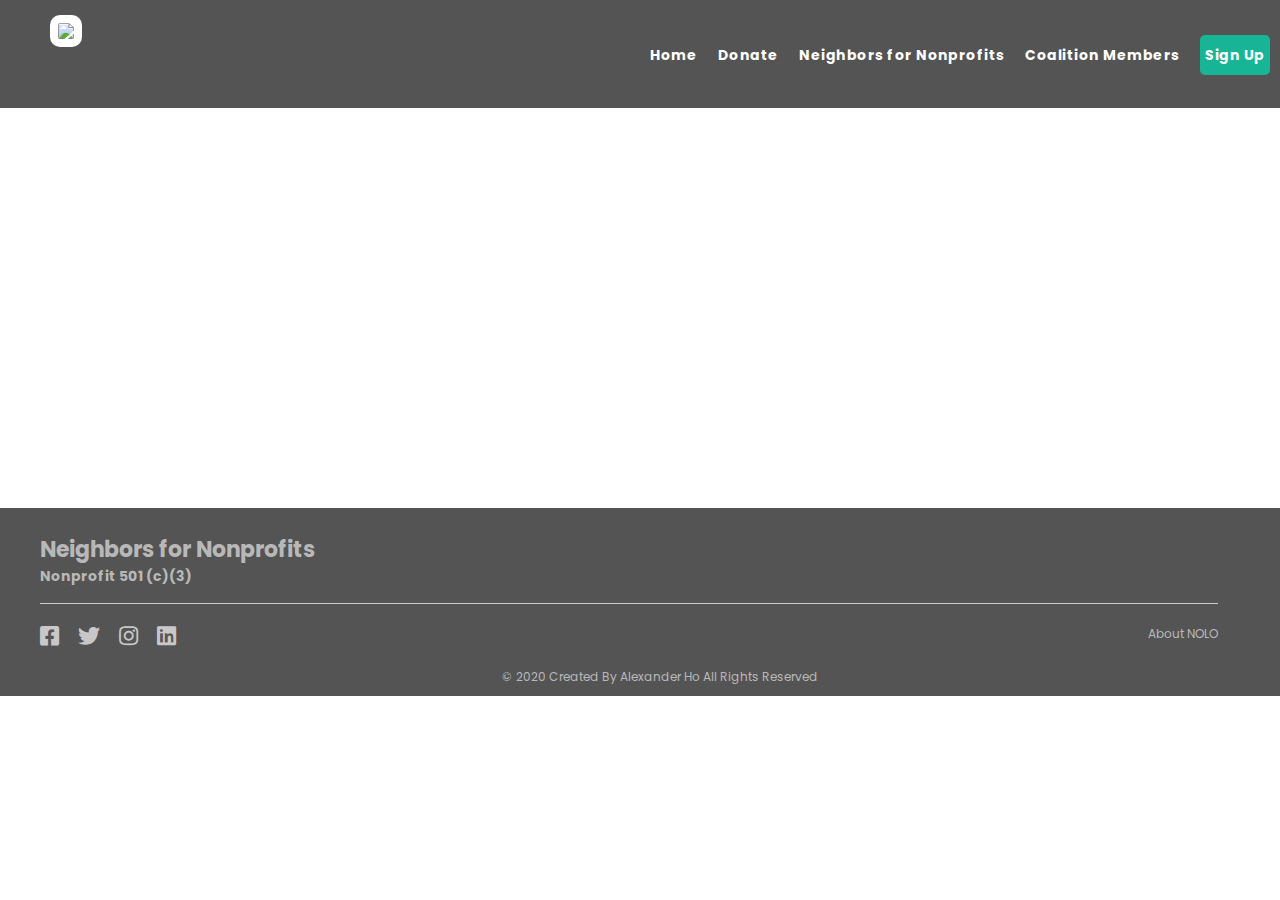
==== coalition.html @ 24a7edab "Minor edits to fields" ====
<!DOCTYPE html>
<html>
    <head>
        <title>No One Left Offline | Neighbors for Nonprofits</title>  
        <script src="https://code.jquery.com/jquery-1.12.4.min.js"></script>
        <script src="https://cdnjs.cloudflare.com/ajax/libs/ScrollMagic/2.0.6/ScrollMagic.min.js"></script>
        
        <!-- <script>"https://cdnjs.cloudflare.com/ajax/libs/gsap/2.0.2/TweenMax.min.js"</script>
        <script>"https://cdnjs.cloudflare.com/ajax/libs/gsap/2.0.2/TimelineMax.min.js"</script>
        <script>"https://cdnjs.cloudflare.com/ajax/libs/ScrollMagic/2.0.6/plugins/animation.gsap.min.js"</script> -->
        
        <link rel="stylesheet" type="text/css" href="index.css">
        <link rel="shortcut icon" type="image/x-icon" href="https://images.squarespace-cdn.com/content/v1/5e532617af7c0128b39f5020/1592879713247-3BJ4O5IWFOCCEOQ31GDD/ke17ZwdGBToddI8pDm48kBkPprj38Jj8IHXfaqWrso9Zw-zPPgdn4jUwVcJE1ZvWhcwhEtWJXoshNdA9f1qD7fuBZ4h1tngtocbAcnQlXilA7XZqUQCRESXuiPI2cORINf7MtWjmb35GXF99s-Ht7g/favicon.ico?format=100w">
        <link rel="stylesheet" href="https://fonts.googleapis.com/css2?family=Poppins&display=swap">
        <link rel="stylesheet" href="https://fonts.googleapis.com/css2?family=Open+Sans&family=Staatliches&display=swap">
        <link rel="stylesheet" href="https://cdnjs.cloudflare.com/ajax/libs/font-awesome/5.13.1/css/all.css">
        
        <script src="index.js"></script>
    </head>
    <body>
        <header class="header-coalition">
            <div class="background-image-coalition"></div> 
                <nav>
                    <div class="logo">
                        <img src="../NOLO/images/NOLO.png"/>
                    </div>
                    <ul class="nav-links">
                        <li><a href="index.html">Home</a></li>
                        <li><a href="https://www.neighbors4nonprofits.org/home#donate">Donate</a></li>
                        <li><a href="https://www.neighbors4nonprofits.org/home#CAN">Neighbors for Nonprofits</a></li>
                        <li><a href="#">Coalition Members</a></li>
                        <li><a href="signup.html" id="signup">Sign Up</a></li>
                    </ul>
                    
                    <!-- <div class="header-burger">
                        <button class="nav-icon">
                            <div></div>
                        </button>
                        <script>
                            // Look for .hamburger
                            var hamburger = document.querySelector(".nav-icon");
                            // On click
                            hamburger.addEventListener("click", function() {
                            // Toggle class "is-active"
                            hamburger.classList.toggle("is-active");
                            // Do something else, like open/close menu
                            });
                        </script>
                    </div> -->
                </nav>
    </header>
    <section class="coalition-title-container">
        <div class="coalition-background">
            <div class="coalition-title">
                <h1>
                    Meet our Coalition
                </h1>
                <h3>
                    We're on a mission to help bridge the digital divide
                </h3>
            </div>
        </div>
    </section>
    <section class="coalition-member-container"> 

    </section>
    <footer class="footer">
        <img src="">
            <h1>Neighbors for Nonprofits</h1>
            <h2>Nonprofit 501 (c)(3)</h2>
            <hr/>
        <div class="footer-container">
            <div class="left-col">
                <div class="social-media">
                    <a href="https://www.facebook.com/no1leftoffline/"><i class="fab fa-facebook-square"></i></a>
                    <a href="https://twitter.com/no1leftoffline"><i class="fab fa-twitter"></i></a>
                    <a href="https://instagram.com/no1leftoffline"><i class="fab fa-instagram"></i></a>
                    <a href="https://www.linkedin.com/company/no-one-left-offline/"><i class="fab fa-linkedin"></i></a>
                </div>
            </div>
            <div class="right-col">
                <div class="add-info">
                    <!-- <a href="https://nooneleftoffline.org/neighbors4nonprofits">Privacy</a> -->
                    <a href="https://nooneleftoffline.org/neighbors4nonprofits">About NOLO</a>
                </div>
            </div>
        </div>
        <div>
            <p class="rights-text">© 2020 Created By Alexander Ho All Rights Reserved</p>
        </div>
    </footer>
    </body>
</html>
---- index.css ----
* {
    margin: 0;
    padding: 0;
    box-sizing: border-box;
}

html, body {
    background-color: white;
    background-repeat: no-repeat;
	background-size: cover;
    width: 100%;
    height: 100%;
}

body {
    animation: fadeInAnimation ease 1.5s; 
    animation-iteration-count: 1; 
    animation-fill-mode: forwards; 
}

@keyframes fadeInAnimation { 
    0% { 
        opacity: 0; 
    } 
    100% { 
        opacity: 1; 
    } 
} 

.header-index {
    background-image: linear-gradient(-90deg,rgb(0, 74, 173), rgb(255,22,22));
    background-position: center;
    background-repeat: no-repeat;
    background-attachment: fixed;
    background-size: cover;
    left: 0;
    right: 0;
    height: 100%;
    z-index: -1;
}

.logo {
    float: left;
    margin: 15px 0 0 50px;
}

.logo img {
    padding: 8px;
    max-width: 100%;
    height: 7vh;
    background-color: rgba(255,255,255,1);
    border-radius: 10px;
}

nav {
    height: 12vh;
    font-family: 'Poppins', sans-serif;
    letter-spacing: 0.03em;
    z-index: 99;
}

.nav-links {
    display: flex;
    list-style: none;
    justify-content: space-around;
    align-items: center;
    margin-left: auto;
    width: 50%;
    height: 100%;
}

.nav-links li a {
    text-decoration: none;
    font-size: 14px;
    font-weight: bold;
    color: white;
    position: relative;
    padding: 15px 0px 15px 0px;
}

a:after {    
    background: none repeat scroll 0 0 transparent;
    bottom: 0;
    content: "";
    display: block;
    height: 2px;
    left: 50%;
    position: absolute;
    background: #fff;
    transition: width 0.3s ease 0s, left 0.3s ease 0s;
    width: 0;
}

.nav-links a:hover:after {
    width: 100%; 
    left: 0;
    z-index: 5;
}

#signup {
    padding: 10px 5px;
    background-color: rgb(23, 181, 149);
    border-radius: 5px;
}

#signup:hover {
    background-color: rgb(26, 203, 168);
    text-decoration: none;
}

#signup:hover:after {
    width: 0px;
}

.landing h1 {
    position: absolute;
    float: left;
    margin-left: 50px;
    top: 20%;
    text-align: center;
    font-size: 50px;
    font-family: 'Poppins', sans-serif;
    color: white;
}

.landing img {
    position: absolute;
    width: 400px;
    top: 20%;
    right: 20%;
    border-radius: 10px;
}

@media screen and (max-width: 1024px) {

    

    .nav-links {
        position: fixed;
        background: rgb(0, 74, 173);
        height: 100vh;
        width: 100%;
        flex-direction: column;
        display: none;
    }
}
  
.nav-icon {
    position: absolute;
    right: 5%;
    top: 5%;
    width: 40px;
    background: none !important;
    border: none;
    outline: none;
    cursor: pointer;
}

.nav-icon:after, 
.nav-icon:before, 
.nav-icon div {
    
    background-color: white;
    border-radius: 3px;
    content: '';
    display: block;
    height: 1px;
    margin: 7px 0;
    transition: all .2s ease-in-out;
}

.nav-icon.is-active:before {
    transform: translateY(8px) rotate(135deg);
}

.nav-icon.is-active:after {
    transform: translateY(-8px) rotate(-135deg);
}

.nav-icon.is-active div {
    transform: scale(0);
}

.wave {
    position: absolute;
    bottom: 0;
    left: 0;
}

.blob {
    position: absolute;
    width: 600px;
    bottom: 2%;
    right: 8%;
    /* z-index: -1; */
}

#network {
    z-index: 1000;
    position: absolute;
    bottom: 20%;
    right: 10%;
    max-width: 40%;
    height: auto;
}

.info {
    margin-top: 100px;
}

.why-container {
    height: 300px;
}

.fade-in {
    width: 100%;
    height: 400px;
    /* margin-top: 10%; */
    text-align: center;
    opacity: 0;
    transform: translateY(50px);
    transition: all 1s ease-out;
}

.fade-in.show {
    opacity: 1;
    transform: translateY(0)
}

.fade-in h1 {
    font-family: 'Staatliches', cursive;
    margin: 0;
    font-size: 120px;
    letter-spacing: 0.1em;
}

.fade-in h2 {
    font-family: 'Open Sans', sans-serif;
    font-weight: lighter;
    letter-spacing: 01.em;
    line-height: 1.5;
    width: 70%;
    font-size: 20px;
    margin-left: 15%;
}

.help-container {
    position: relative;
    background: linear-gradient(rgba(0,0,0,.7), rgba(255,255,255,0)), url("images/golden-gate.jpg");
    background-size: cover;
    background-attachment: fixed;
    /* background-color: rgb(84,84,84); */
    font-family: 'Poppins', sans-serif;
    color: white;
}

.help-container h1 {
    font-family: 'Staatliches', cursive;
    padding-top: 50px;
    text-align: center;
    font-size: 60px;
    letter-spacing: 0.1em;
}

section .blur {
    position: relative;
    padding: 50px;
    overflow: hidden;
    z-index: 20;
}

section .blur:before {
    background: linear-gradient(rgba(0,0,0,.7), rgba(255,255,255,0)), url("images/golden-gate.jpg");
    background-size: cover;
    background-attachment: fixed;
    height: 100%;
    position: absolute;
    content: '';
    top: 0px;
    left: 0px;
    right: 0px;
    bottom: 0px;
    filter: blur(5px); 
    -webkit-filter: blur(5px);
    -moz-filter: blur(5px);
    z-index: -1;
}

.help-list ul {
    list-style: none;
    text-align: center;
}

.help-list li {
    width: 30%;
    display: table-cell;
    padding: 50px 20px 50px 20px;
    font-size: 30px;
}

#circle {
    margin: auto;
    display: table;
    text-align: center;
    vertical-align: middle;
    background-color: white;
    border-radius: 50%;
    width: 200px;
    height: 200px;
}

#circle img {
    max-width: 125px;
    margin-top: 20%;
}

.help-list span {
    color: rgb(255, 22, 22);
    font-weight: bold;
    background-color: white;
    padding: 5px;
    border-radius: 50%;
}

.help-list p {
    margin: 20px 0;
    padding: 20px 0;
    /* background-color: white;
    border-radius: 10px; */
}

.how-container {
    position: relative;
    font-family: 'Open Sans', sans-serif;
    margin-bottom: 50px;
}

.how-container h1 {
    font-family: 'Staatliches', cursive;
    letter-spacing: 0.05em;
    padding: 75px 0 75px 0;
    text-align: center;
    font-size: 60px;
}

.how-img-list ul {
    list-style: none;
    text-align: center;
}

.how-img-list li {
    width: 450px;
    padding: 0 40px 0 40px;
    display: inline-table;
}

.how-img-list img {
    height: 100%;
    width: 100%;
}

.how-img-list h4 {
    padding: 25px;
}

.how-img-list li p {
    padding: 0;
    font-weight: lighter;
    line-height: 1.8;
    -webkit-font-smoothing: antialiased;
}

.how-link-list ul {
    list-style: none;
    text-align: center;
    display: inline-block;
}

.how-link-list li p{
    width: 300px;
}

.gofundme-container {
    font-family: 'Staatliches', cursive;
    letter-spacing: 0.05em;
    margin: 10vh;
}

.gofundme-container h1 {
    text-align: center;
    padding: 30px;
    font-size: 42px;
    font-weight: 500;
}

strong {
    font-weight: bold;
}


footer {
    background-color: rgb(84,84,84);
    color: rgb(184, 184, 184);
    position: relative;
    height: auto;
    font-family: 'Poppins', sans-serif;
    clear: both;
    /* padding: 60px; */
    padding-left: 40px;
    justify-content: space-between;
}

.footer-container {
    display: flex;
    justify-content: space-between;
    flex-wrap: wrap-reverse;
    margin-bottom: 15px;
}

.social-media a {
    color: rgb(200, 200, 200);
    margin-right: 15px;
    font-size: 22px;
    text-decoration: none;
}

.social-media a:hover {
    /* color: rgb(102, 106, 110);  */
    color: rgb(255,255,255);
}

footer h1 {
    font-size: 22px;
}

footer h2 {
    font-size: 14px;
}

hr {
    width: 95%;
    display: block;
    height: 1px;
    border: 0;
    border-top: 1px solid #ccc;
    margin: 1em 0;
    padding: 0;
}

.right-col {
    margin-right: 5%;
}

.add-info a {
    text-decoration: none;
    color: rgb(184,184,184); 
    font-size: 12px;
    margin-left: 30px;
}

.add-info a:hover {
    color: rgb(255,255,255);
}

footer p {
    font-size: 12px;
    padding-bottom: 10px;
}

.rights-text {
    text-align: center;
}

/*
    Coalition CSS Section
*/


.header-coalition {
    background-color: rgb(84,84,84);
}

.coalition-title-container {
    background-image: url(https://www.cloudflare.com/img/about/people/people-lunch.jpg);
    background-repeat: no-repeat;
    background-size: cover;
}

.coalition-background {
    height: 400px;
}

.coalition-title {
    font-family: 'Staatliches', cursive;
    padding-top: 7%; 
    text-align: center;
    letter-spacing: 0.05em;
    color: white;
}

.coalition-title h1 {
    font-size: 70px;
}

.coalition-title h3 {
    font-size: 50px;
}
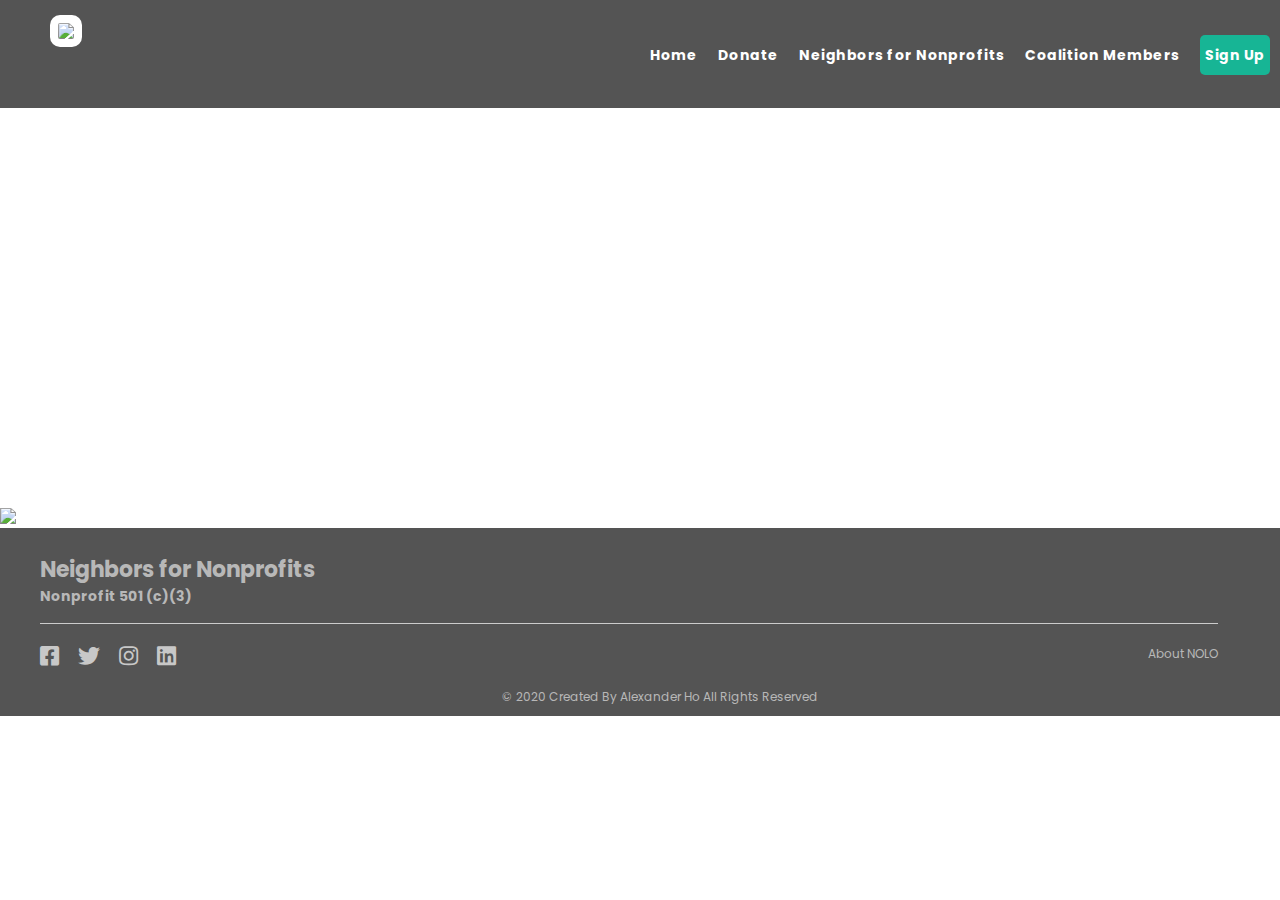
==== commit f407606d: "Test addition of coalition member" ====
--- a/coalition.html
+++ b/coalition.html
@@ -62,7 +62,9 @@
         </div>
     </section>
     <section class="coalition-member-container"> 
-
+        <div class="coalition-gallery">
+            <a href="https://www.sftechcouncil.org/"><img src="https://images.squarespace-cdn.com/content/v1/5e532617af7c0128b39f5020/1593442515811-RJ5KIPPV3V90JQXEW7O9/[base64]/SFTC+Logo.png"></a>
+        </div>
     </section>
     <footer class="footer">
         <img src="">
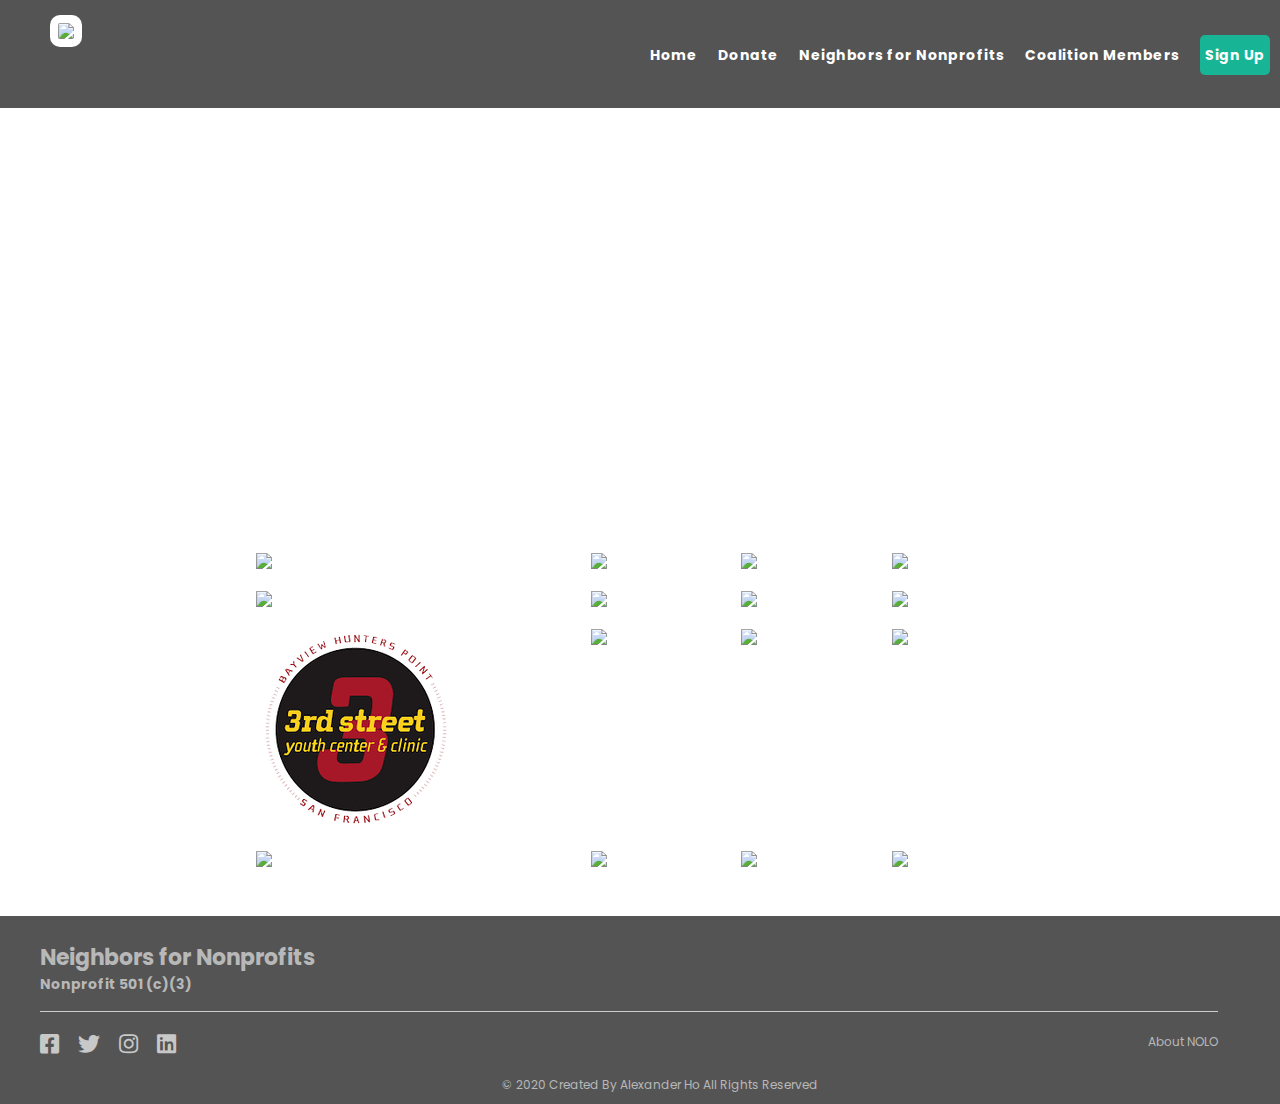
==== commit 212dfcc2: "Added more coalition members" ====
--- a/coalition.html
+++ b/coalition.html
@@ -63,7 +63,54 @@
     </section>
     <section class="coalition-member-container"> 
         <div class="coalition-gallery">
-            <a href="https://www.sftechcouncil.org/"><img src="https://images.squarespace-cdn.com/content/v1/5e532617af7c0128b39f5020/1593442515811-RJ5KIPPV3V90JQXEW7O9/[base64]/SFTC+Logo.png"></a>
+            <div class="coalition-img">
+                <a href="https://www.sftechcouncil.org/"><img src="https://images.squarespace-cdn.com/content/v1/5e532617af7c0128b39f5020/1593442515811-RJ5KIPPV3V90JQXEW7O9/[base64]/SFTC+Logo.png"></a>
+            </div>
+            <div class="coalition-img">
+                <a href="https://www.cuspimpact.com/"><img src="https://images.squarespace-cdn.com/content/v1/5e532617af7c0128b39f5020/1593442564686-71A7IJXSQO7SRTCKNM0F/[base64]/CUSP+LOGO+_RM002.jpg"></a>
+            </div>
+            <div class="coalition-img">
+                <a href="https://www.human-i-t.org/"><img src="https://images.squarespace-cdn.com/content/v1/5e532617af7c0128b39f5020/1593446349003-4GZH26BRN63JV3EQSOTO/ke17ZwdGBToddI8pDm48kNcN2KFm4bTuHs0Mq5dVkHBZw-zPPgdn4jUwVcJE1ZvWEtT5uBSRWt4vQZAgTJucoTqqXjS3CfNDSuuf31e0tVE3neEWgt510Oh99Ot1CpoEOBvSoMRpb7H5pb6h4gDSJzENQyjwrrg-L9KKr-OMnOw/5c2d8cd5a1a87265bf93c749_logo.jpg"></a>
+            </div>
+            <div class="coalition-img">
+                <a href="https://www.bavc.org/"><img src="images/bavc_sliderimage.jpg"></a>
+            </div>
+            <div class="coalition-img">
+                <a href="https://openhubproject.com/"><img src="https://images.squarespace-cdn.com/content/v1/5e532617af7c0128b39f5020/1593445815051-9MZFLFWCEYYJX79PH6X1/ke17ZwdGBToddI8pDm48kEZmreZUqp9riK2Us7rm6-cUqsxRUqqbr1mOJYKfIPR7LoDQ9mXPOjoJoqy81S2I8N_N4V1vUb5AoIIIbLZhVYxCRW4BPu10St3TBAUQYVKcARVZH9fQFp45XEQOIszrixXx1Ues37g5mihWIwlvZ7xC_tjebUEjvsYyri4hGBR8/OpenHub-Project-Logo.png"></a>
+            </div>
+            <div class="coalition-img">
+                <a href="https://www.miraclemessages.org/"><img src="https://images.squarespace-cdn.com/content/v1/5e532617af7c0128b39f5020/1593530732523-N8MKF6W50C7N7MUO48UO/ke17ZwdGBToddI8pDm48kBGYFuFqa97jWXMQbkAE4jAUqsxRUqqbr1mOJYKfIPR7LoDQ9mXPOjoJoqy81S2I8N_N4V1vUb5AoIIIbLZhVYxCRW4BPu10St3TBAUQYVKcPPQT3OZdiTX2BgoKQ-ic0BRfy2U83ug1kaT0R10vjccX8P4B35DPBAqeGGoywKgP/Group+38.png"></a>
+            </div>
+            <div class="coalition-img">
+                <a href="https://www.freegeek.org/"><img src="https://images.squarespace-cdn.com/content/v1/5e532617af7c0128b39f5020/1593445604053-AZET2XBKL14OG1ALOBUI/[base64]/FreeGeek_logo-11x11.png"></a>
+            </div>
+            <div class="coalition-img">
+                <a href="https://devmission.org/"><img src="https://images.squarespace-cdn.com/content/v1/5e532617af7c0128b39f5020/1594387879673-GO3HMVLL7E3QWRP60OYO/ke17ZwdGBToddI8pDm48kCQO3P2qKHNWYO9MVRJj3O1Zw-zPPgdn4jUwVcJE1ZvWEtT5uBSRWt4vQZAgTJucoTqqXjS3CfNDSuuf31e0tVH4a6yzjHah_6d3YFAIG_8ywJysY1fknowyI19LmaxmS9Wsv21S3pEHsTHSnrILWus/cropped-Wordpress-Logo.jpg"></a>
+            </div>
+            <div class="coalition-img">
+                <a href="http://3rdstyouth.org/about-us/"><img src="images/3rdStreet.png"></a>
+            </div>
+            <div class="coalition-img">
+                <a href="http://bayviewmagic.org/"><img src="https://images.squarespace-cdn.com/content/v1/5e532617af7c0128b39f5020/1593446511377-6WEVWM8JOLKS2EHGRUL8/ke17ZwdGBToddI8pDm48kBQQN4B_zPKFsZo1VdUCIQRZw-zPPgdn4jUwVcJE1ZvWEtT5uBSRWt4vQZAgTJucoTqqXjS3CfNDSuuf31e0tVGpKKY6FpFP1fe6e06Ycy30I6FmoHwmHHsW0KMn_fMMLmQ6l2WM7tn7mqHTODzkmeM/bmagic-logo-vector.png"></a>
+            </div>
+            <div class="coalition-img">
+                <a href="https://www.opportunityjunction.org/"><img src="https://images.squarespace-cdn.com/content/v1/5e532617af7c0128b39f5020/1594388270448-QE4UXEEK23L575K3CN2A/ke17ZwdGBToddI8pDm48kM_M0jXhWY5dE4JriZhPM3pZw-zPPgdn4jUwVcJE1ZvWQUxwkmyExglNqGp0IvTJZUJFbgE-7XRK3dMEBRBhUpxEtyA1SMDkZBPtgwdeFyKzqQ9KFYkFtWEnmTLG_rk3Yy69gI5WKtfiZzVDrq46C0Y/OJ_Logo_2x.png"></a>
+            </div>
+            <div class="coalition-img">
+                <a href="https://prcsf.org/"><img src="https://images.squarespace-cdn.com/content/v1/5e532617af7c0128b39f5020/1593447205468-4S9RZAXE3VAD7AJ1CAKR/ke17ZwdGBToddI8pDm48kJae8c_MchUT95VF86H_uNxZw-zPPgdn4jUwVcJE1ZvWEtT5uBSRWt4vQZAgTJucoTqqXjS3CfNDSuuf31e0tVHdPLKAZ9vn_MzaALzM7q95lf0oJwGamu7kn_R7UEpqopu3E9Ef3XsXP1C_826c-iU/PRC_Logo_CLR_RGB+1+%281%29.png"></a>
+            </div>
+            <div class="coalition-img">
+                <a href="https://missionmerchants.com/"><img src="https://images.squarespace-cdn.com/content/v1/5e532617af7c0128b39f5020/1594387985193-H7HJYV4QPU2GEVGNZBXV/ke17ZwdGBToddI8pDm48kDCb66xbLRhHSp7ybHWOWy1Zw-zPPgdn4jUwVcJE1ZvWQUxwkmyExglNqGp0IvTJZamWLI2zvYWH8K3-s_4yszcp2ryTI0HqTOaaUohrI8PI3tRFSdUWdZA06ebCzd_FbJaDXFU05FXW4Kr-IDs4s50/bh57tl582qh42e1y+1.png"></a>
+            </div>
+            <div class="coalition-img">
+                <a href="http://littlebrotherssf.org/"><img src="https://images.squarespace-cdn.com/content/v1/5e532617af7c0128b39f5020/1594059423896-YTJ27IXJNVABQ1392NNR/ke17ZwdGBToddI8pDm48kGfiFqkITS6axXxhYYUCnlRZw-zPPgdn4jUwVcJE1ZvWQUxwkmyExglNqGp0IvTJZUJFbgE-7XRK3dMEBRBhUpxQ1ibo-zdhORxWnJtmNCajDe36aQmu-4Z4SFOss0oowgxUaachD66r8Ra2gwuBSqM/cropped-LBFE-Logo-1.png"></a>
+            </div>
+            <div class="coalition-img">
+                <a href="http://sendforc.org/"><img src="https://images.squarespace-cdn.com/content/v1/5e532617af7c0128b39f5020/1594858066068-SPPLFJ56QCBKTHKO74R6/[base64]/Logo%2BRedesign.png"></a>
+            </div>
+            <div class="coalition-img">
+                <a href="https://www.codetenderloin.org/"><img src="https://images.squarespace-cdn.com/content/v1/5e532617af7c0128b39f5020/1594858278625-AUPFEZPDHJF3A2LG3M9P/[base64]/Code%2BTenderloin%2BWHITE%2BType%2BRGB.png"></a>
+            </div>
         </div>
     </section>
     <footer class="footer">
--- a/index.css
+++ b/index.css
@@ -506,4 +506,31 @@
     font-size: 50px;
 }
 
-
+.coalition-gallery {
+    position: relative;
+    height: auto;
+    width: 60%;
+    margin: auto;
+    padding: 45px 0 45px 0;
+    display: grid;
+    grid-template-columns: auto auto auto auto;
+    grid-gap: 2vmin;
+    grid-auto-flow: dense;
+}
+
+/* .coalition-gallery .coalition-img {
+    position: relative;
+    width: 100%;
+    height: 100%;
+    overflow: hidden;
+} */
+
+.coalition-gallery .coalition-img img {
+    position: relative;
+    width: 200px;
+    height: auto;
+    max-height: 200px;
+    overflow: hidden;
+}
+
+
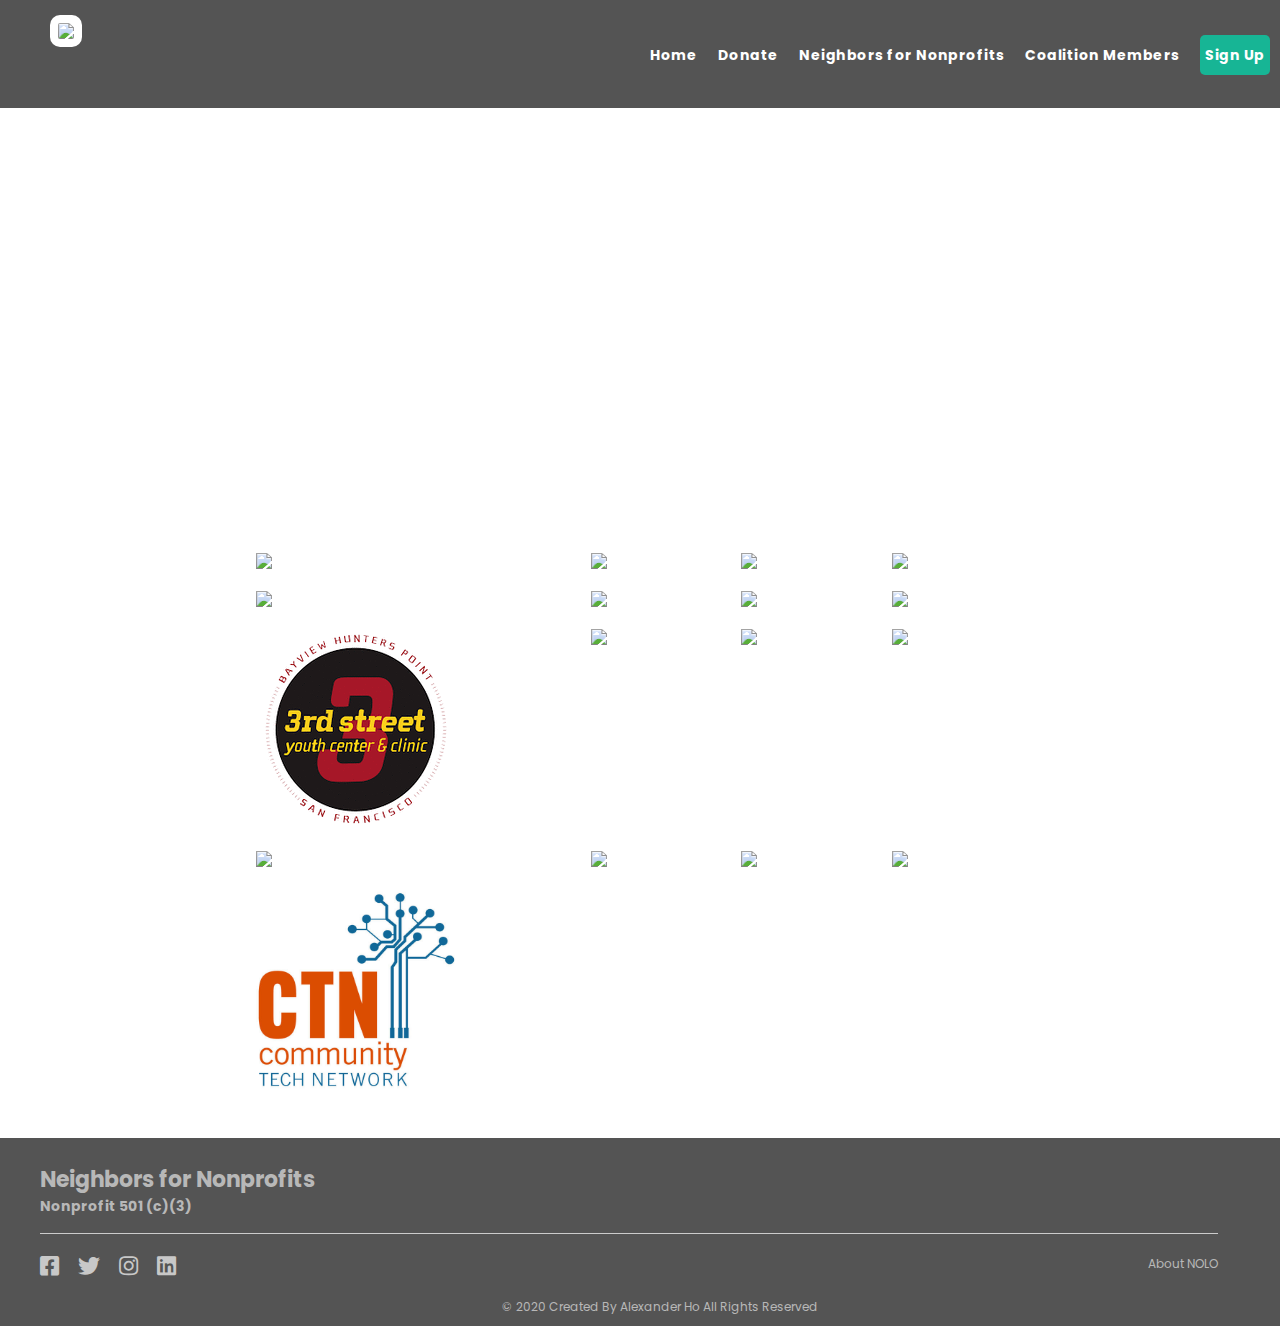
==== commit 2a28f09a: "Added another coalition member" ====
--- a/coalition.html
+++ b/coalition.html
@@ -111,6 +111,9 @@
             <div class="coalition-img">
                 <a href="https://www.codetenderloin.org/"><img src="https://images.squarespace-cdn.com/content/v1/5e532617af7c0128b39f5020/1594858278625-AUPFEZPDHJF3A2LG3M9P/[base64]/Code%2BTenderloin%2BWHITE%2BType%2BRGB.png"></a>
             </div>
+            <div class="coalition-img">
+                <a href="https://www.communitytechnetwork.org/"><img src="images/commtech.jpg"></a>
+            </div>
         </div>
     </section>
     <footer class="footer">
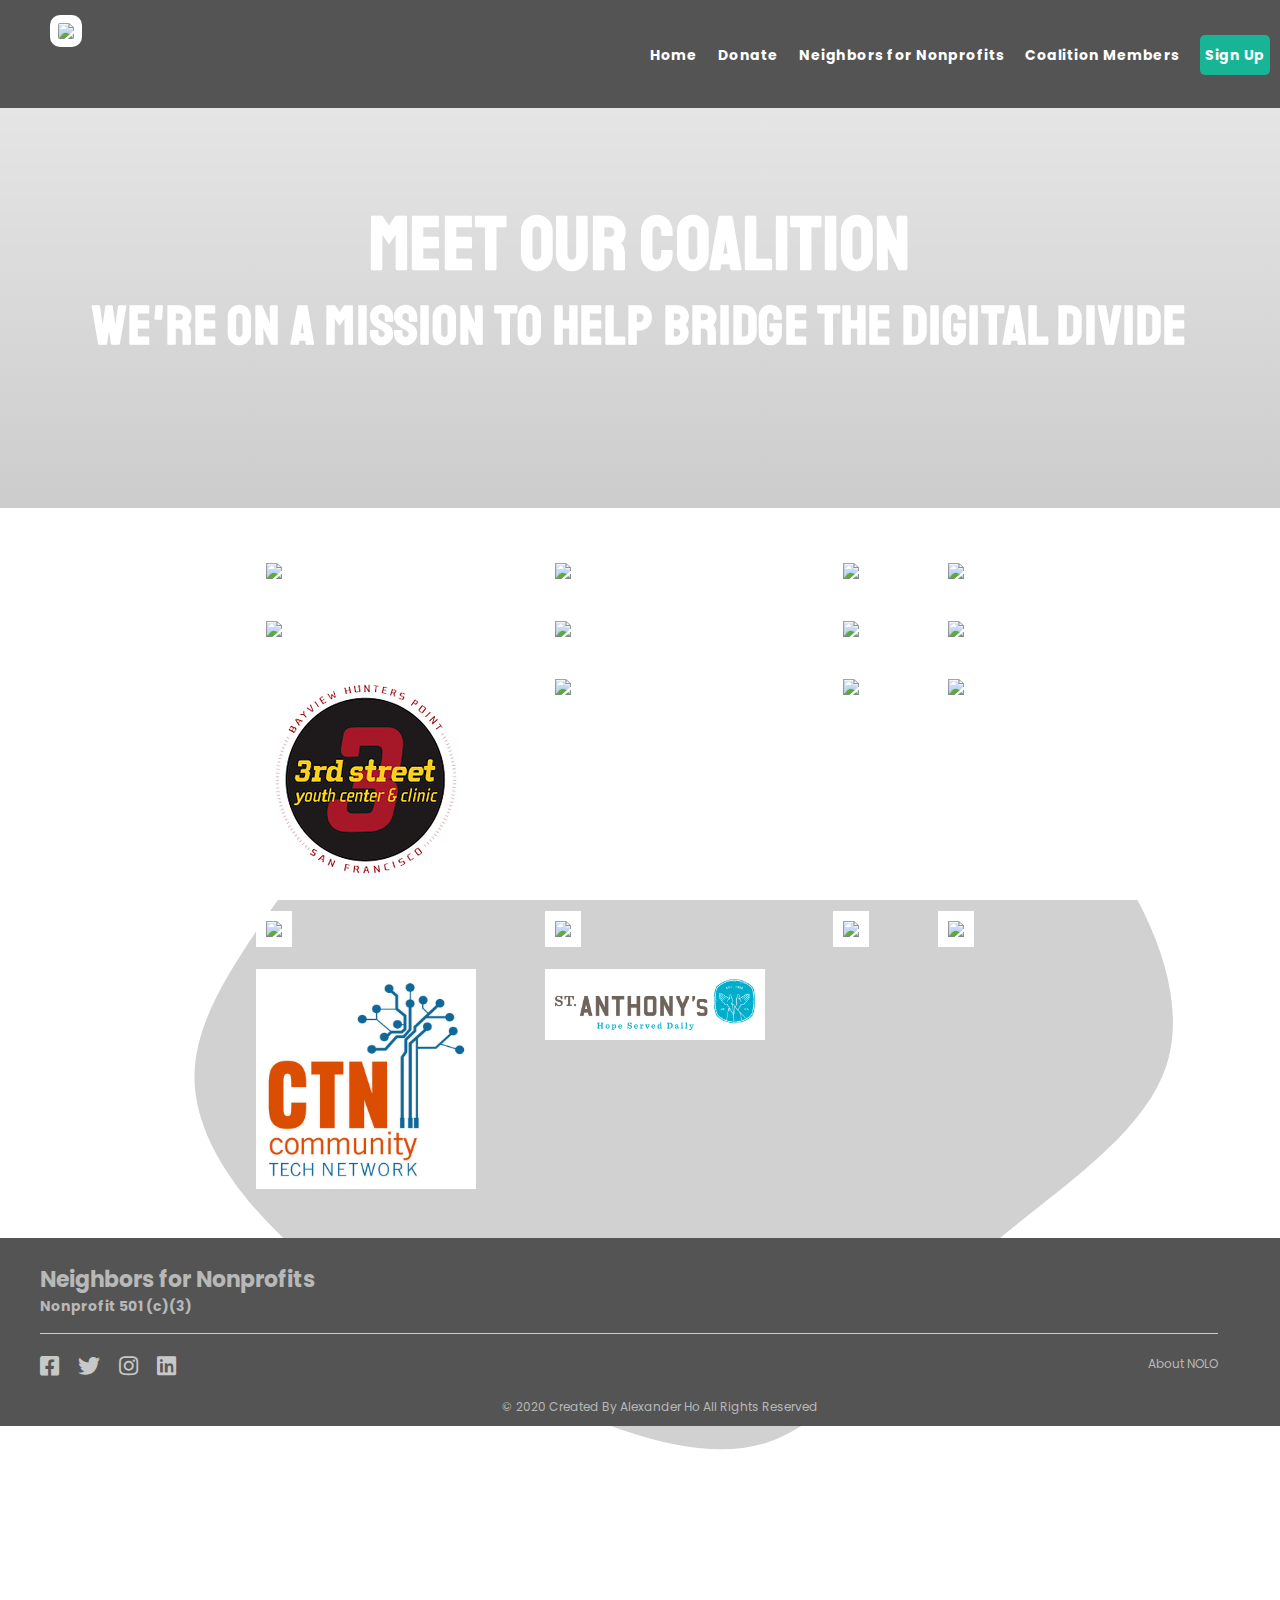
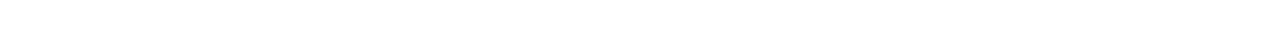
==== commit a224dfaa: "Added new coalition member." ====
--- a/coalition.html
+++ b/coalition.html
@@ -62,6 +62,9 @@
         </div>
     </section>
     <section class="coalition-member-container"> 
+        <svg class="coalition-blob" viewBox="0 0 200 200" xmlns="http://www.w3.org/2000/svg">
+            <path fill="#D1D1D1" d="M36.7,-53.1C48.5,-49.5,59.5,-40.9,69,-28.9C78.4,-17,86.2,-1.7,82.2,10.4C78.2,22.4,62.3,31.3,50.5,42.1C38.6,52.9,30.8,65.5,20,69.1C9.3,72.6,-4.4,67.1,-16.8,61.4C-29.2,55.8,-40.3,50.2,-50.5,41.8C-60.7,33.5,-70,22.4,-69.6,11.3C-69.2,0.1,-59.2,-11.1,-52,-22.5C-44.9,-33.9,-40.7,-45.3,-32.5,-50.6C-24.3,-55.8,-12.2,-54.8,0.1,-55C12.5,-55.2,24.9,-56.7,36.7,-53.1Z" transform="translate(100 100)" />
+        </svg>
         <div class="coalition-gallery">
             <div class="coalition-img">
                 <a href="https://www.sftechcouncil.org/"><img src="https://images.squarespace-cdn.com/content/v1/5e532617af7c0128b39f5020/1593442515811-RJ5KIPPV3V90JQXEW7O9/[base64]/SFTC+Logo.png"></a>
@@ -114,7 +117,11 @@
             <div class="coalition-img">
                 <a href="https://www.communitytechnetwork.org/"><img src="images/commtech.jpg"></a>
             </div>
+            <div class="coalition-img">
+                <a href="https://www.stanthonysf.org/volunteer-old/serve-hope-now/"><img src="images/STA.png"></a>
+            </div>
         </div>
+        
     </section>
     <footer class="footer">
         <img src="">
--- a/index.css
+++ b/index.css
@@ -481,7 +481,7 @@
 }
 
 .coalition-title-container {
-    background-image: url(https://www.cloudflare.com/img/about/people/people-lunch.jpg);
+    background: linear-gradient(rgba(0,0,0,0.1), rgba(0,0,0,0.2)), url(https://www.cloudflare.com/img/about/people/people-lunch.jpg);
     background-repeat: no-repeat;
     background-size: cover;
 }
@@ -494,16 +494,16 @@
     font-family: 'Staatliches', cursive;
     padding-top: 7%; 
     text-align: center;
-    letter-spacing: 0.05em;
+    letter-spacing: 0.075em;
     color: white;
 }
 
 .coalition-title h1 {
-    font-size: 70px;
+    font-size: 75px;
 }
 
 .coalition-title h3 {
-    font-size: 50px;
+    font-size: 55px;
 }
 
 .coalition-gallery {
@@ -518,19 +518,25 @@
     grid-auto-flow: dense;
 }
 
-/* .coalition-gallery .coalition-img {
-    position: relative;
-    width: 100%;
-    height: 100%;
+.coalition-gallery .coalition-img img {
+    position: relative;
+    width: 220px;
+    height: auto;
+    max-height: 220px;
     overflow: hidden;
-} */
-
-.coalition-gallery .coalition-img img {
-    position: relative;
-    width: 200px;
-    height: auto;
-    max-height: 200px;
-    overflow: hidden;
-}
-
-
+    padding: 10px;
+    background-color: white;
+}
+
+.coalition-gallery .coalition-img img:hover {
+    box-shadow: 0 4px 8px 0 rgba(0, 0, 0, 0.2), 0 6px 20px 0 rgba(0, 0, 0, 0.19);
+}
+
+.coalition-blob {
+    position: absolute;
+    /* width: 600px; */
+    top: 40%;
+    z-index: -1;
+}
+
+
